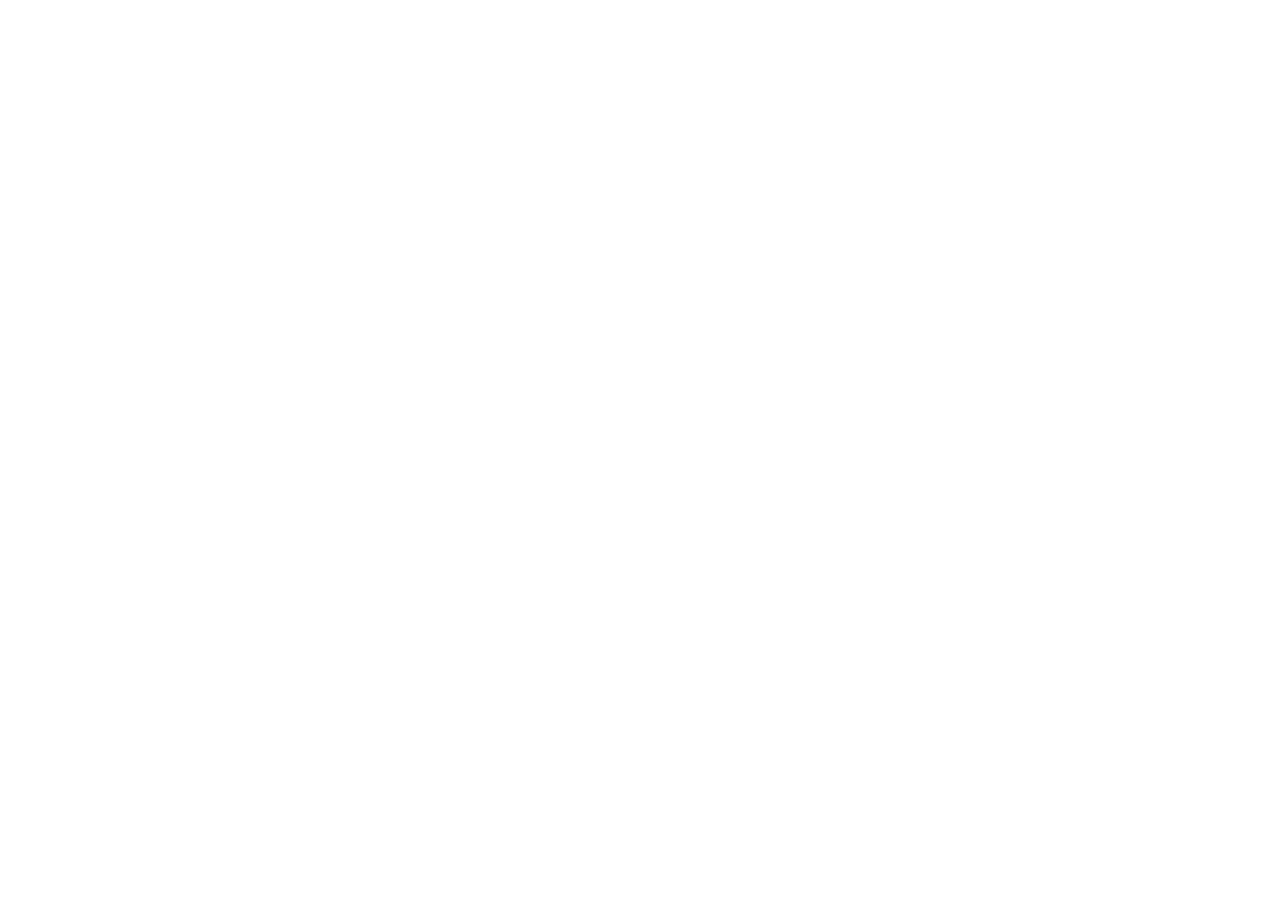
==== CrookedLionNews/static/index.html @ 38732ada "init" ====
<!DOCTYPE html>
<html lang="en">
<head>
    <meta charset="UTF-8">
    <meta http-equiv="X-UA-Compatible" content="IE=edge">
    <meta name="viewport" content="width=device-width, initial-scale=1.0">
    <title>Crooked Lion</title>
</head>
<body>
    
</body>
</html>
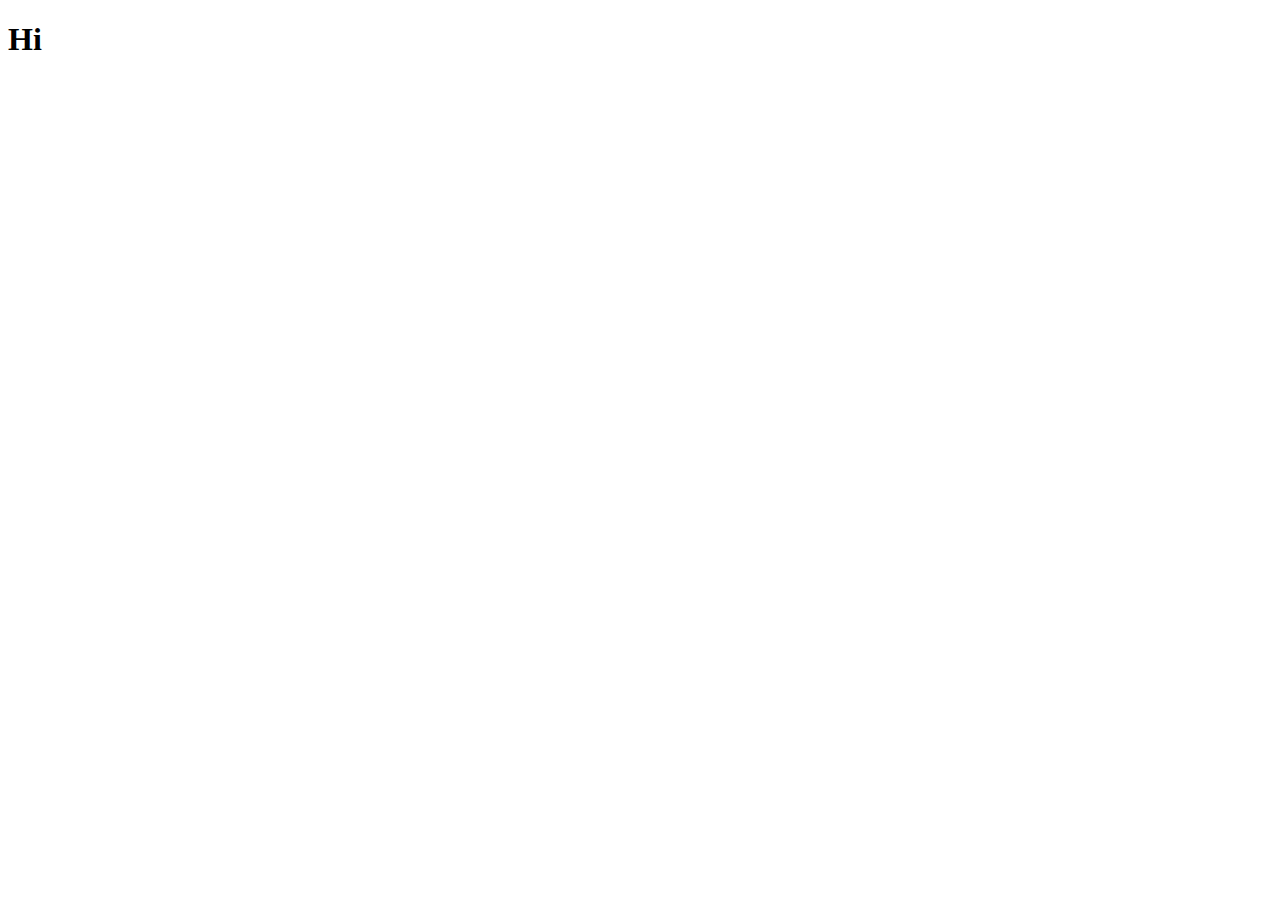
==== commit 1ca3fbea: "test change" ====
--- a/CrookedLionNews/static/index.html
+++ b/CrookedLionNews/static/index.html
@@ -7,6 +7,6 @@
     <title>Crooked Lion</title>
 </head>
 <body>
-    
+    <h1>Hi</h1>
 </body>
 </html>